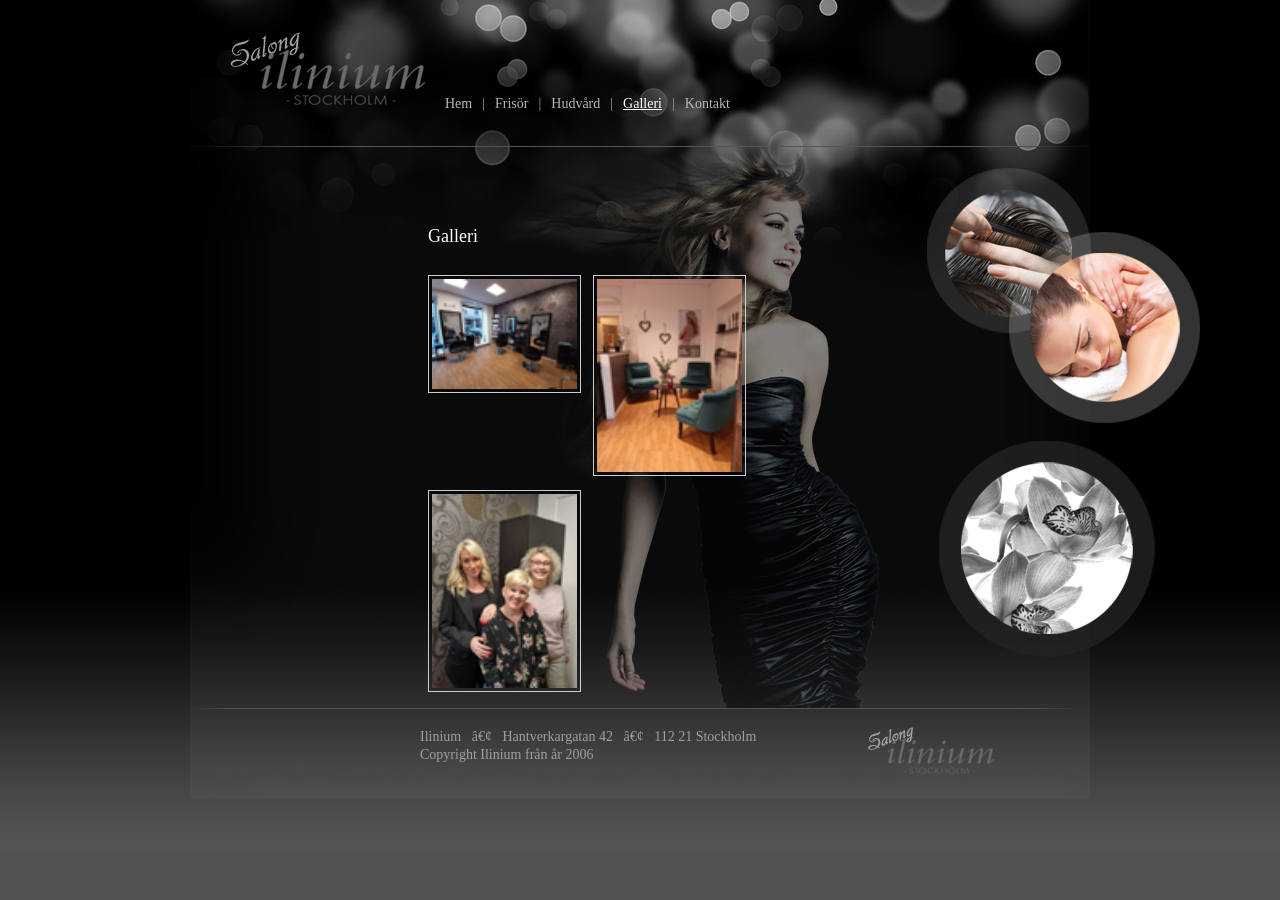
==== bilder.html @ d683fb2a "Add files via upload" ====
<!DOCTYPE html PUBLIC "-//W3C//DTD XHTML 1.0 Transitional//EN" "http://www.w3.org/TR/xhtml1/DTD/xhtml1-transitional.dtd">
<html xmlns="http://www.w3.org/1999/xhtml" xml:lang="sv" lang="sv">
<head>
<meta http-equiv="Content-Type" content="text/html; charset=iso-8859-1" />
<meta http-equiv="content-language" content="sv" />
<title>Galleri - Ilinium</title>
<link rel="stylesheet" href="css/master.css" type="text/css" />
<style type="text/css">
.gallery-images { padding-top: 16px; }
.gallery-images a { display: inline-block; margin: 0 8px 14px 0; vertical-align: top; }
.gallery-images img { width: 145px; height: auto; border: 1px solid #ccc; padding: 3px; }
</style>
</head>
<body>
<div id="wrap-container">
  <div id="container">
    <div id="header">
      <a href="index.html" class="logo"></a>
      <div class="menu">
        <ul>
          <li><a href="index.html">Hem</a></li>
          <li>|</li>
          <li><a href="hr.html">Fris&ouml;r</a></li>
          <li>|</li>
          <li><a href="fransf.html">Hudv&aring;rd</a></li>
          <li>|</li>
          <li><a href="bilder.html" id="current">Galleri</a></li>
          <li>|</li>
          <li><a href="kontakt.html">Kontakt</a></li>
        </ul>
      </div>
    </div>
    <div class="content">
      <div id="left-column">
        <div class="info"><h1>&nbsp;</h1></div>
      </div>
      <div id="right-column">
        <div class="text">
          <h1 class="white">Galleri</h1>
          <div class="gallery-images">
            <a href="images/Galleri%201.jpg"><img src="images/Galleri%201.jpg" alt="Salongens galleri, bild 1" /></a>
            <a href="images/Galleri%202.jpg"><img src="images/Galleri%202.jpg" alt="Salongens galleri, bild 2" /></a>
            <a href="images/Galleri%203.jpg"><img src="images/Galleri%203.jpg" alt="Salongens galleri, bild 3" /></a>
          </div>
        </div>
        <div class="bubles"><img src="images/bubles1.png" alt="" /></div>
      </div>
    </div>
    <div class="push"></div>
    <div id="footer">
      <div class="info">
        <p>Ilinium&nbsp;&nbsp;&nbsp;•&nbsp;&nbsp;&nbsp;Hantverkargatan 42&nbsp;&nbsp;&nbsp;•&nbsp;&nbsp;&nbsp;112 21 Stockholm</p>
        <p>Copyright Ilinium fr&aring;n &aring;r 2006</p>
      </div>
    </div>
  </div>
</div>
</body>
</html>
---- css/master.css ----
* {margin: 0;}

html, body {height: 100%; width: 100%;}
body {
	background: #535354 url(../images/bg-x.jpg) top left repeat-x;
    font-family: Georgia;
    font-size: 14px;
    line-height: 18px;
    color: #9f9f9f;
}

#container, #footer, #header {width: 900px;}
#header {height:147px;}
#left-column {width: 218px;}
#right-column {width: 682px;}
#wrap-footer, #footer {height: 90px;}

img, div { behavior: url(iefix/iepngfix.htc) }


ul, li{
	list-style: none;
	list-style-position: outside;
	margin: 0;
	padding: 0;}


#wrap-container {
	min-height: 100%;
	height: auto !important;
	height: 100%;}
	
#container {
	margin:0 auto;
	text-align: left;
	}
	
#header {
    background:  url(../images/header.jpg) top left no-repeat;
    position: relative;
}

.logo{
  position: absolute;
  top:20px;
  left: 30px;
  width: 214px;
  height: 92px;
}

#footer .info{
  position: absolute;
  top:20px;
  left: 230px;
}

.menu{
  padding: 95px 0 0 250px;
}

.menu ul li{
  float: left;
  padding: 0 5px;
}

a{
  color: #b7b7b7;
  text-decoration: none;
}

a:hover{
  color: #fff;
  text-decoration: underline;
}


.content{
  background: url(../images/content.jpg) top left no-repeat;
  height: 561px;
  width: 900px;
}

#current{
  color: #fff;
  text-decoration: underline;
}

.text{
  width: 350px;
  padding: 80px 0 0 20px;
}

.text h1{
    font-size:18px;color:#fff;
    font-weight: normal;
    padding-bottom: 14px;
}

.text p{
  padding-bottom: 14px;
}


.bubles{
	width:226px;
	height: 498px;
	position: absolute;
	top:19px;
	right: -54px;
	z-index: 99;
}


#left-column{
	float:left;
    position: relative;
}
#right-column{
	float:left;
	position: relative;
	z-index: 1;
}

.ibul{
  width: 220px;
  height: 221px;
  position: absolute;
  top:270px;
  left: -60px;
  background: url(../images/ibul.png) top left no-repeat;
  
}
.disclaimer{
  position: absolute;
  top:520px;
  left: -190px;
}
.ibul p{
  display:none;
  padding: 55px 0 0 55px;
}


.ftd{
  width: 200px;
}

.text table{
	padding-bottom: 20px;
	text-align: center;
}


#left-column .info{
    padding: 80px 0 0 45px;
}

#left-column .info h1{
    font-size:18px;
    color:#fff;
    font-weight: normal;
    padding-bottom: 14px;
}

#footer {
    background: url(../images/footer.jpg) top left no-repeat;
    position: relative;
	margin: 0 auto;
	padding: 0;}

.copyright{
	padding: 17px 0 0; 
	text-align: center;
}

.clear{
  clear:both;
}


img {border: 0;}

.left{float: left;} 
.right{float: right;}

a:focus {
	outline: none;
	color: #00F;
} 
.thumb{
	display: block;
	margin:1px 5px;}
	
	.white{
	color:#fff;
	font-size: 16px;
	font-weight: bold;
}
.thumb img{
	border-style:solid;
	border-width: 5px;
	border-color: inherit;
	padding: 5px;
	margin: 0
	}
	
	
.border {
	border: 1px solid #CCCCCC;
}
form {
	margin: 0;
	padding: 0;
}
form table td{margin:0;padding:0;}
.formTextField {
	font-family: Verdana, Arial, Helvetica, sans-serif;
	font-size: 9px;
	color: #000000;
	width: 200px;
	padding: 2px;
	margin: 0;
	border: 1px solid #CCCCCC;
}
.formTextArea {
	overflow-x: hidden;
	overflow-y: hidden;
	font-family: Verdana, Arial, Helvetica, sans-serif;
	font-size: 9px;
	color: #000000;
	height: 50px;
	width: 414px;
	padding: 2px;
	margin: 0;
	border: 1px solid #CCCCCC;
}
.formButton {
	font-family: Verdana, Arial, Helvetica, sans-serif;
	font-size: 10px;
	color: #000000;
	height: 18px;
	width: 60px;
	border: 1px solid #CCCCCC;
}
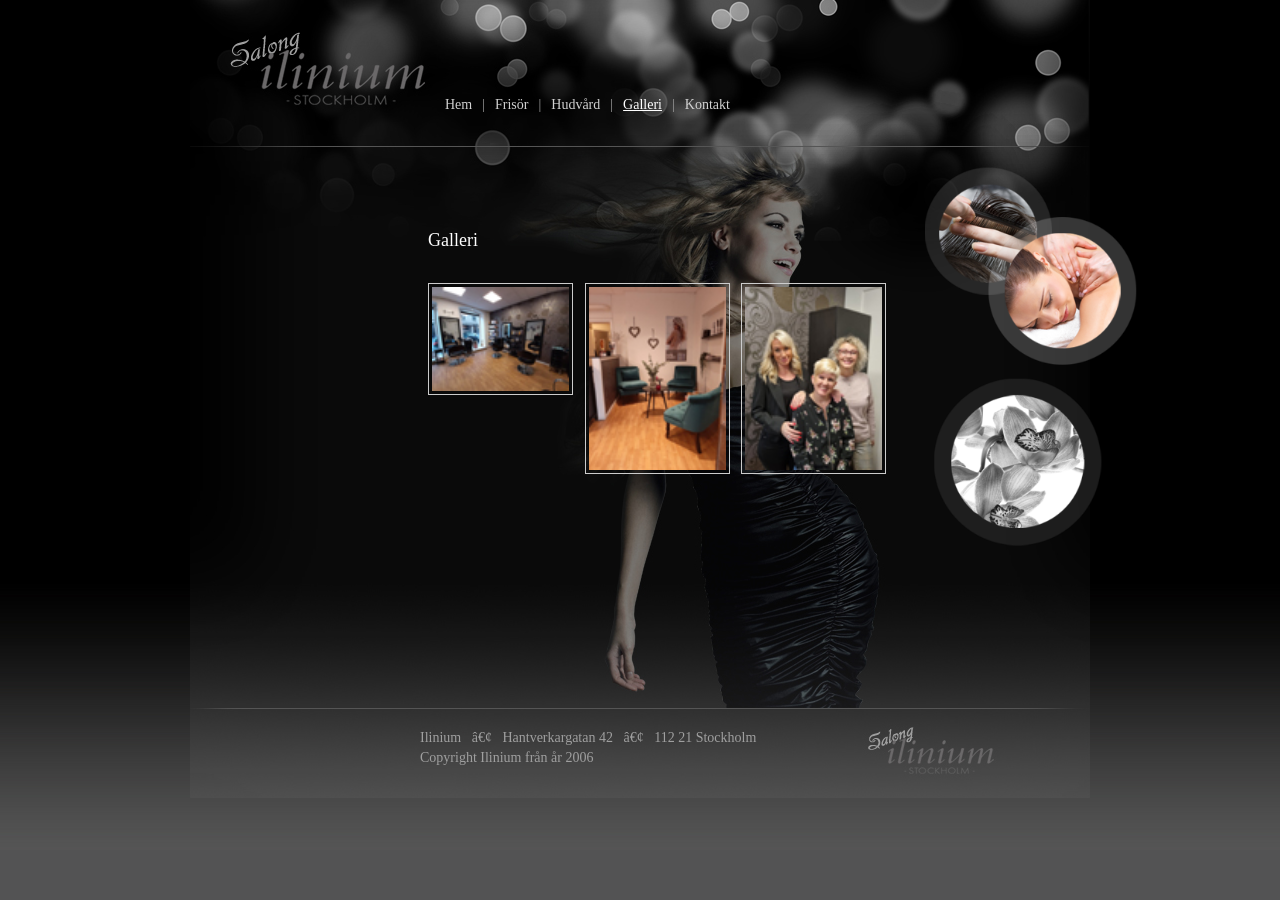
==== commit e984cbd7: "Make site mobile-first and responsive" ====
--- a/bilder.html
+++ b/bilder.html
@@ -2,6 +2,7 @@
 <html xmlns="http://www.w3.org/1999/xhtml" xml:lang="sv" lang="sv">
 <head>
 <meta http-equiv="Content-Type" content="text/html; charset=iso-8859-1" />
+<meta name="viewport" content="width=device-width, initial-scale=1" />
 <meta http-equiv="content-language" content="sv" />
 <title>Galleri - Ilinium</title>
 <link rel="stylesheet" href="css/master.css" type="text/css" />
--- a/css/master.css
+++ b/css/master.css
@@ -1,244 +1,126 @@
-* {margin: 0;}
-
-html, body {height: 100%; width: 100%;}
-body {
-	background: #535354 url(../images/bg-x.jpg) top left repeat-x;
-    font-family: Georgia;
-    font-size: 14px;
-    line-height: 18px;
-    color: #9f9f9f;
-}
-
-#container, #footer, #header {width: 900px;}
-#header {height:147px;}
-#left-column {width: 218px;}
-#right-column {width: 682px;}
-#wrap-footer, #footer {height: 90px;}
-
-img, div { behavior: url(iefix/iepngfix.htc) }
-
-
-ul, li{
-	list-style: none;
-	list-style-position: outside;
-	margin: 0;
-	padding: 0;}
-
-
-#wrap-container {
-	min-height: 100%;
-	height: auto !important;
-	height: 100%;}
-	
-#container {
-	margin:0 auto;
-	text-align: left;
-	}
-	
-#header {
-    background:  url(../images/header.jpg) top left no-repeat;
-    position: relative;
-}
-
-.logo{
-  position: absolute;
-  top:20px;
-  left: 30px;
-  width: 214px;
-  height: 92px;
-}
-
-#footer .info{
-  position: absolute;
-  top:20px;
-  left: 230px;
-}
-
-.menu{
-  padding: 95px 0 0 250px;
-}
-
-.menu ul li{
-  float: left;
-  padding: 0 5px;
-}
-
-a{
-  color: #b7b7b7;
-  text-decoration: none;
-}
-
-a:hover{
-  color: #fff;
-  text-decoration: underline;
-}
-
-
-.content{
-  background: url(../images/content.jpg) top left no-repeat;
-  height: 561px;
-  width: 900px;
-}
-
-#current{
-  color: #fff;
-  text-decoration: underline;
-}
-
-.text{
-  width: 350px;
-  padding: 80px 0 0 20px;
-}
-
-.text h1{
-    font-size:18px;color:#fff;
-    font-weight: normal;
-    padding-bottom: 14px;
-}
-
-.text p{
-  padding-bottom: 14px;
-}
-
-
-.bubles{
-	width:226px;
-	height: 498px;
-	position: absolute;
-	top:19px;
-	right: -54px;
-	z-index: 99;
-}
-
-
-#left-column{
-	float:left;
-    position: relative;
-}
-#right-column{
-	float:left;
-	position: relative;
-	z-index: 1;
-}
-
-.ibul{
-  width: 220px;
-  height: 221px;
-  position: absolute;
-  top:270px;
-  left: -60px;
-  background: url(../images/ibul.png) top left no-repeat;
-  
-}
-.disclaimer{
-  position: absolute;
-  top:520px;
-  left: -190px;
-}
-.ibul p{
-  display:none;
-  padding: 55px 0 0 55px;
-}
-
-
-.ftd{
-  width: 200px;
-}
-
-.text table{
-	padding-bottom: 20px;
-	text-align: center;
-}
-
-
-#left-column .info{
-    padding: 80px 0 0 45px;
-}
-
-#left-column .info h1{
-    font-size:18px;
-    color:#fff;
-    font-weight: normal;
-    padding-bottom: 14px;
-}
-
-#footer {
-    background: url(../images/footer.jpg) top left no-repeat;
-    position: relative;
-	margin: 0 auto;
-	padding: 0;}
-
-.copyright{
-	padding: 17px 0 0; 
-	text-align: center;
-}
-
-.clear{
-  clear:both;
-}
-
-
-img {border: 0;}
-
-.left{float: left;} 
-.right{float: right;}
-
-a:focus {
-	outline: none;
-	color: #00F;
-} 
-.thumb{
-	display: block;
-	margin:1px 5px;}
-	
-	.white{
-	color:#fff;
-	font-size: 16px;
-	font-weight: bold;
-}
-.thumb img{
-	border-style:solid;
-	border-width: 5px;
-	border-color: inherit;
-	padding: 5px;
-	margin: 0
-	}
-	
-	
-.border {
-	border: 1px solid #CCCCCC;
-}
-form {
-	margin: 0;
-	padding: 0;
-}
-form table td{margin:0;padding:0;}
-.formTextField {
-	font-family: Verdana, Arial, Helvetica, sans-serif;
-	font-size: 9px;
-	color: #000000;
-	width: 200px;
-	padding: 2px;
-	margin: 0;
-	border: 1px solid #CCCCCC;
-}
-.formTextArea {
-	overflow-x: hidden;
-	overflow-y: hidden;
-	font-family: Verdana, Arial, Helvetica, sans-serif;
-	font-size: 9px;
-	color: #000000;
-	height: 50px;
-	width: 414px;
-	padding: 2px;
-	margin: 0;
-	border: 1px solid #CCCCCC;
-}
-.formButton {
-	font-family: Verdana, Arial, Helvetica, sans-serif;
-	font-size: 10px;
-	color: #000000;
-	height: 18px;
-	width: 60px;
-	border: 1px solid #CCCCCC;
-}
+* { box-sizing: border-box; margin: 0; }
+html, body { min-height: 100%; width: 100%; }
+body {
+  background: #535354 url(../images/bg-x.jpg) top left repeat-x;
+  color: #9f9f9f;
+  font-family: Georgia, "Times New Roman", serif;
+  font-size: 14px;
+  line-height: 1.45;
+}
+img { border: 0; height: auto; max-width: 100%; }
+ul, li { list-style: none; margin: 0; padding: 0; }
+a { color: #d1d1d1; text-decoration: none; }
+a:hover, a:focus { color: #fff; text-decoration: underline; }
+#wrap-container { min-height: 100vh; }
+#container { margin: 0 auto; max-width: 900px; width: 100%; }
+#header {
+  background: url(../images/header.jpg) top left / auto 147px no-repeat;
+  height: 176px;
+  position: relative;
+}
+.logo {
+  display: block;
+  height: 92px;
+  left: 20px;
+  position: absolute;
+  top: 16px;
+  width: 214px;
+}
+.menu { bottom: 10px; left: 0; padding: 0 12px; position: absolute; right: 0; }
+.menu ul { display: flex; flex-wrap: wrap; gap: 5px 8px; justify-content: center; }
+.menu li { float: none; padding: 0; }
+.menu li:nth-child(even) { display: none; }
+.menu a { display: inline-block; padding: 7px 2px; }
+#current { color: #fff; text-decoration: underline; }
+.content {
+  background: #4d4d4f url(../images/content.jpg) top center / auto 561px no-repeat;
+  min-height: 561px;
+  overflow: hidden;
+  padding: 28px 20px 38px;
+  width: 100%;
+}
+#left-column, #right-column { float: none; position: relative; width: 100%; }
+#left-column .info, .text { padding: 0; width: 100%; }
+.text { position: relative; z-index: 2; }
+#left-column .info { margin-bottom: 24px; }
+#left-column .info h1, .text h1 {
+  color: #fff;
+  font-size: 18px;
+  font-weight: normal;
+  padding-bottom: 14px;
+}
+.text p { padding-bottom: 14px; }
+.white { color: #fff; font-size: 16px; font-weight: bold; }
+.text table, #left-column table {
+  border-collapse: collapse;
+  height: auto;
+  margin-bottom: 20px;
+  max-width: 100%;
+  table-layout: auto;
+  width: 100% !important;
+}
+.text table td { height: auto; padding: 6px 4px; }
+.text table td:last-child { overflow-wrap: anywhere; white-space: normal; }
+#left-column table { max-width: 120px; }
+.bubles { display: none; }
+.disclaimer { margin-top: 18px; position: static; }
+#footer {
+  background: #38383a url(../images/footer.jpg) top center / auto 90px no-repeat;
+  min-height: 90px;
+  padding: 20px;
+  text-align: center;
+}
+#footer .info { position: static; }
+.gallery-images {
+  display: grid;
+  gap: 14px;
+  grid-template-columns: repeat(2, minmax(0, 1fr));
+}
+.gallery-images a { margin: 0 !important; }
+.gallery-images img { display: block; height: auto !important; width: 100% !important; }
+.ftd { width: auto; }
+.clear { clear: both; }
+.left { float: left; }
+.right { float: right; }
+form { margin: 0; padding: 0; }
+.formTextField, .formTextArea { max-width: 100%; width: 100%; }
+
+@media (min-width: 768px) {
+  #header { background-position: top left; height: 147px; }
+  .logo { left: 30px; top: 20px; }
+  .menu { bottom: auto; left: 250px; padding: 95px 0 0; right: auto; top: 0; }
+  .menu ul { display: block; }
+  .menu li { float: left; padding: 0 5px; }
+  .menu li:nth-child(even) { display: list-item; }
+  .menu a { padding: 0; }
+  .text table td:last-child { overflow-wrap: normal; white-space: nowrap; }
+  .content {
+    background-position: top left;
+    display: flex;
+    min-height: 561px;
+    overflow: visible;
+    padding: 0;
+  }
+  #left-column { flex: 0 0 218px; width: 218px; }
+  #right-column { flex: 1 1 682px; width: 682px; z-index: 1; }
+  #left-column .info { margin: 0; padding: 80px 0 0 45px; }
+  .text { padding: 80px 0 24px 20px; width: 540px; }
+  .bubles {
+    display: block;
+    height: 498px;
+    position: absolute;
+    right: -54px;
+    top: 19px;
+    width: 226px;
+    z-index: 1;
+  }
+  .disclaimer { left: -190px; margin: 0; position: absolute; top: 520px; }
+  #footer {
+    background-position: top left;
+    padding: 20px 20px 20px 230px;
+    text-align: left;
+  }
+  .gallery-images { display: block; }
+  .gallery-images a { margin: 0 8px 14px 0 !important; }
+  .gallery-images img { width: 145px !important; }
+}
